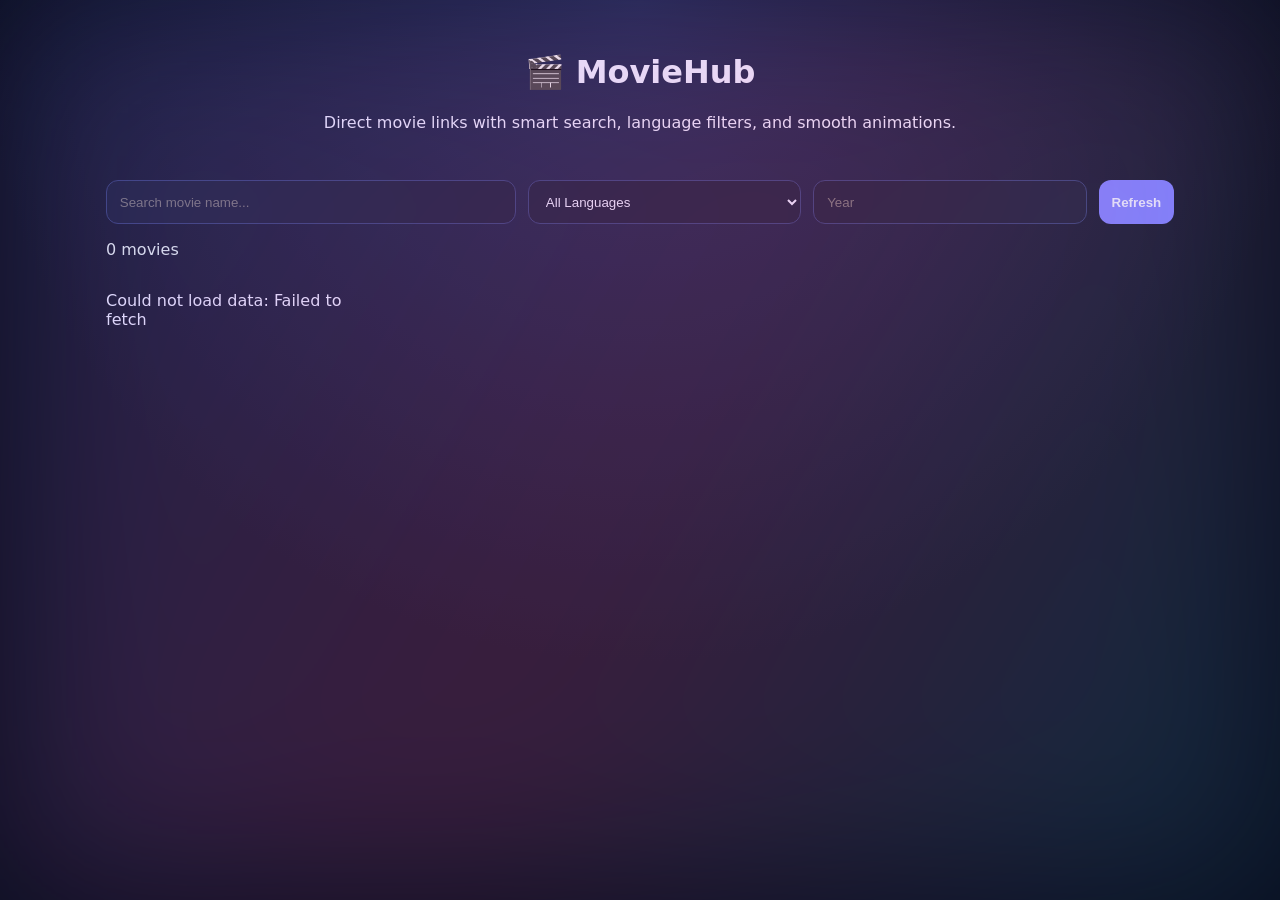
==== frontend/index.html @ 37c1bc04 "Add API-mode provider, MongoDB fallback logic, and multi-platform deployment docs" ====
<!doctype html>
<html lang="en">
  <head>
    <meta charset="UTF-8" />
    <meta name="viewport" content="width=device-width, initial-scale=1.0" />
    <title>MovieHub Direct Downloads</title>
    <link rel="stylesheet" href="styles.css" />
  </head>
  <body>
    <div class="bg-glow"></div>
    <header class="hero">
      <h1>🎬 MovieHub</h1>
      <p>Direct movie links with smart search, language filters, and smooth animations.</p>
    </header>

    <section class="controls">
      <input id="search" type="text" placeholder="Search movie name..." />
      <select id="langFilter"><option value="">All Languages</option></select>
      <input id="yearFilter" type="number" placeholder="Year" min="1900" max="2100" />
      <button id="refreshBtn">Refresh</button>
    </section>

    <section class="stats">
      <span id="movieCount">0 movies</span>
    </section>

    <main id="grid" class="movie-grid"></main>

    <div id="modal" class="modal hidden">
      <div class="modal-content">
        <button id="closeModal" class="close">✖</button>
        <div id="modalBody"></div>
      </div>
    </div>

    <script src="config.js"></script>
    <script src="app.js"></script>
  </body>
</html>
---- frontend/styles.css ----
:root {
  --bg: #090d1f;
  --panel: #111832;
  --primary: #7a7dff;
  --text: #e9ecff;
}
* { box-sizing: border-box; }
body {
  margin: 0;
  color: var(--text);
  background: radial-gradient(circle at top, #18244f, #090d1f 60%);
  font-family: Inter, system-ui, sans-serif;
  min-height: 100vh;
}
.bg-glow {
  position: fixed;
  inset: 0;
  pointer-events: none;
  background: linear-gradient(120deg, #7a7dff33, #ff60b633, #2be6ff22);
  filter: blur(90px);
  animation: drift 12s infinite alternate;
}
@keyframes drift { from { transform: translateX(-5%);} to { transform: translateX(5%);} }
.hero { text-align: center; padding: 2rem 1rem 1rem; }
.controls {
  max-width: 1100px;
  margin: 0 auto;
  display: grid;
  grid-template-columns: 1.5fr 1fr 1fr auto;
  gap: .75rem;
  padding: 1rem;
}
.controls input, .controls select, .controls button {
  border: 1px solid #2f3c74;
  background: var(--panel);
  color: var(--text);
  border-radius: 12px;
  padding: .8rem;
}
.controls button { background: var(--primary); border: none; font-weight: 700; cursor: pointer; }
.stats { max-width: 1100px; margin: 0 auto; padding: 0 1rem; opacity: .9; }
.movie-grid {
  max-width: 1100px;
  margin: 1rem auto 2rem;
  display: grid;
  grid-template-columns: repeat(auto-fill, minmax(210px, 1fr));
  gap: 1rem;
  padding: 0 1rem;
}
.card {
  background: linear-gradient(180deg, #131c3c, #0f1530);
  border: 1px solid #263367;
  border-radius: 16px;
  overflow: hidden;
  transform: translateY(16px);
  opacity: 0;
  animation: rise .5s ease forwards;
}
@keyframes rise { to { transform: translateY(0); opacity: 1; } }
.card img { width: 100%; height: 290px; object-fit: cover; background: #050812; }
.card .content { padding: .75rem; }
.badges { display: flex; flex-wrap: wrap; gap: .4rem; margin: .4rem 0; }
.badge { font-size: .75rem; background: #253373; border-radius: 100px; padding: .2rem .5rem; }
.actions { display: flex; gap: .5rem; }
.actions a, .actions button {
  flex: 1;
  border: none;
  border-radius: 8px;
  text-align: center;
  text-decoration: none;
  padding: .55rem;
  cursor: pointer;
}
.actions a { background: #20c36a; color: #04140c; font-weight: 700; }
.actions button { background: #2a3d86; color: white; }
.modal {
  position: fixed; inset: 0; background: #02050fcc;
  display: grid; place-items: center;
}
.hidden { display: none; }
.modal-content {
  width: min(700px, 92vw);
  background: #101633;
  border: 1px solid #2a3d86;
  border-radius: 14px;
  padding: 1rem;
  position: relative;
}
.close { position: absolute; top: .5rem; right: .5rem; background: transparent; color: white; border: none; font-size: 1.1rem; }
@media (max-width: 720px) {
  .controls { grid-template-columns: 1fr; }
}
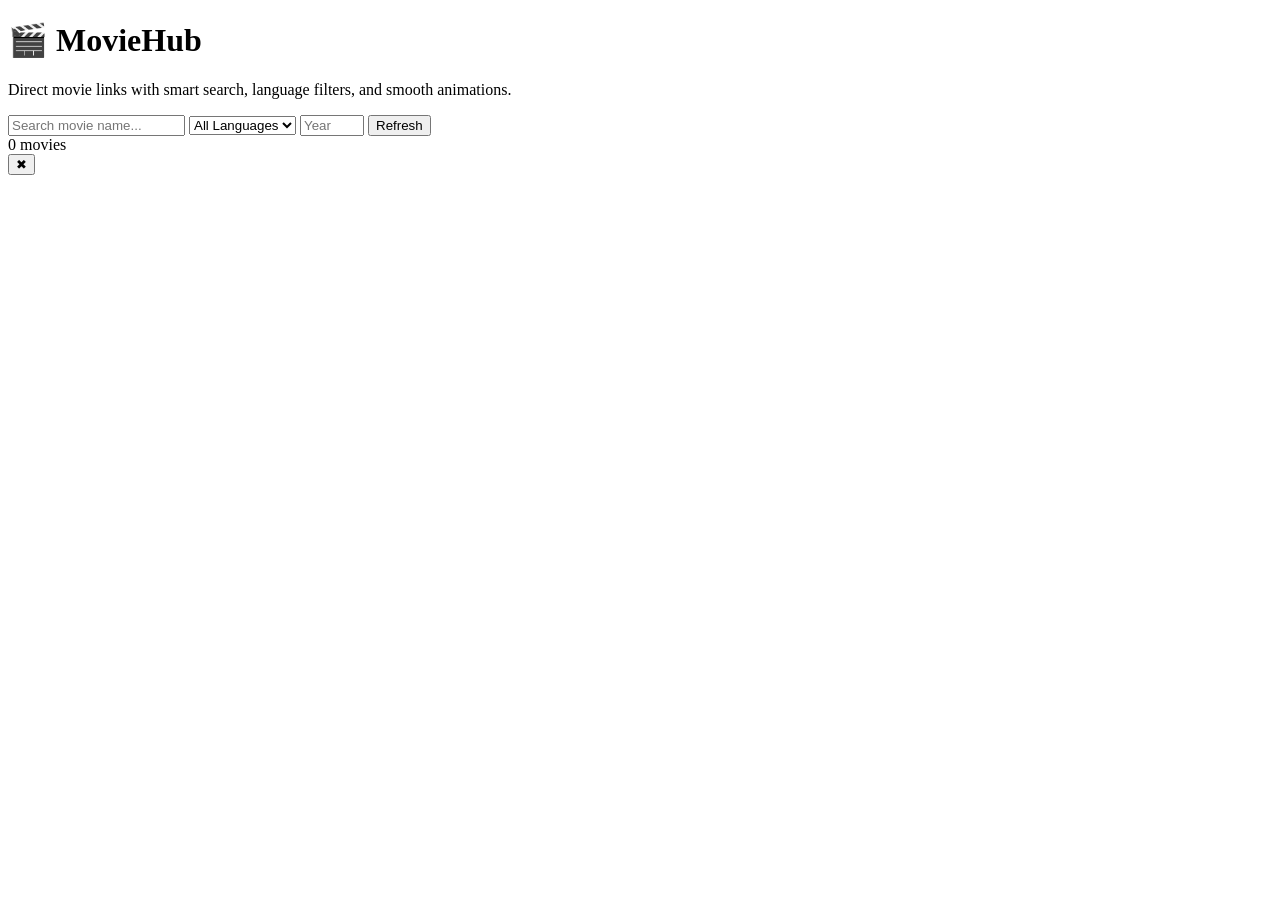
==== commit 7faabe61: "Fix Not Found root, add embedded frontend mode, and improve movie search fallback" ====
--- a/frontend/index.html
+++ b/frontend/index.html
@@ -4,7 +4,7 @@
     <meta charset="UTF-8" />
     <meta name="viewport" content="width=device-width, initial-scale=1.0" />
     <title>MovieHub Direct Downloads</title>
-    <link rel="stylesheet" href="styles.css" />
+    <link rel="stylesheet" href="/assets/styles.css" />
   </head>
   <body>
     <div class="bg-glow"></div>
@@ -33,7 +33,7 @@
       </div>
     </div>
 
-    <script src="config.js"></script>
-    <script src="app.js"></script>
+    <script src="/assets/config.js"></script>
+    <script src="/assets/app.js"></script>
   </body>
 </html>
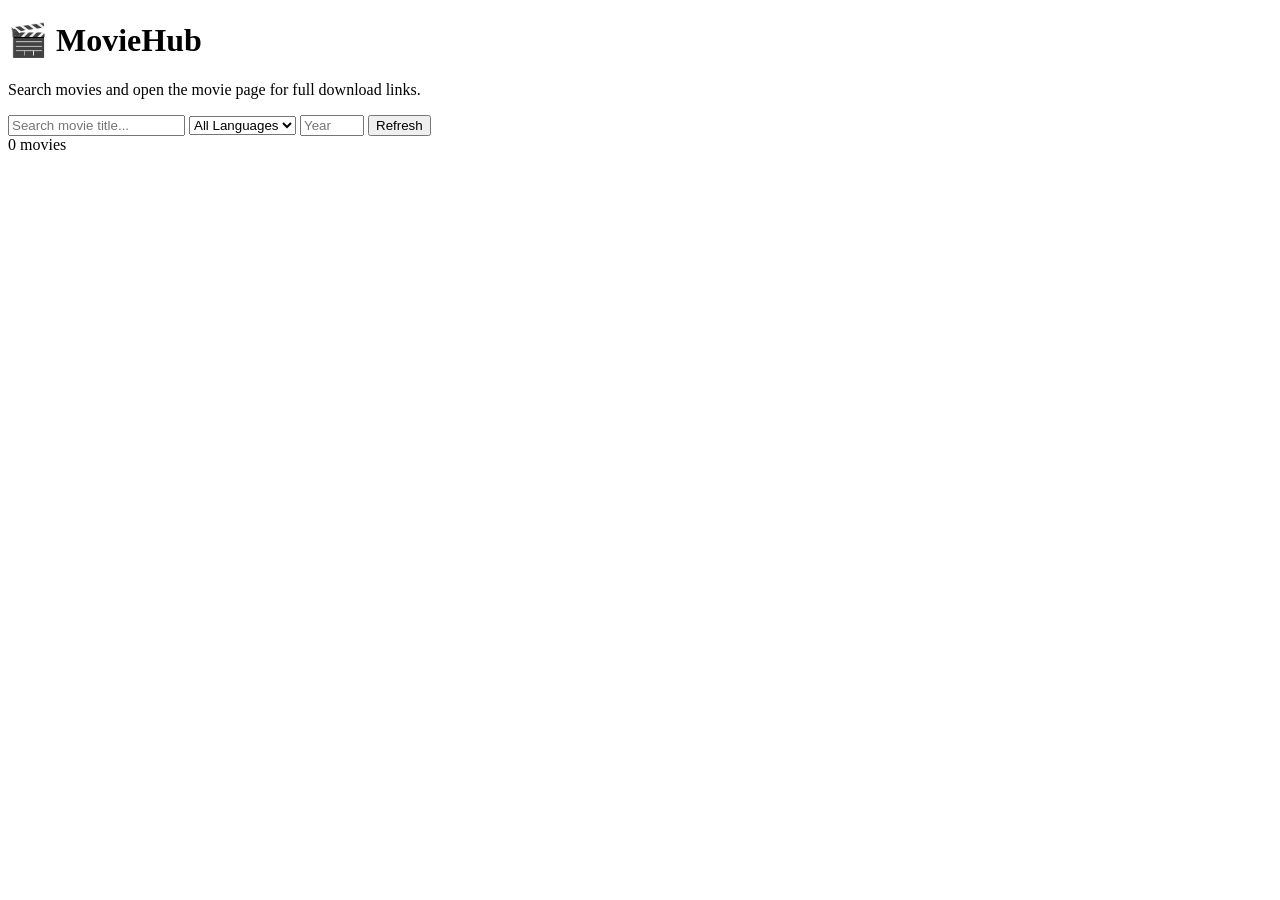
==== commit fe6e95bb: "Improve search UX and add dedicated movie details page with conditional metadata display" ====
--- a/frontend/index.html
+++ b/frontend/index.html
@@ -10,11 +10,11 @@
     <div class="bg-glow"></div>
     <header class="hero">
       <h1>🎬 MovieHub</h1>
-      <p>Direct movie links with smart search, language filters, and smooth animations.</p>
+      <p>Search movies and open the movie page for full download links.</p>
     </header>
 
     <section class="controls">
-      <input id="search" type="text" placeholder="Search movie name..." />
+      <input id="search" type="text" placeholder="Search movie title..." />
       <select id="langFilter"><option value="">All Languages</option></select>
       <input id="yearFilter" type="number" placeholder="Year" min="1900" max="2100" />
       <button id="refreshBtn">Refresh</button>
@@ -26,13 +26,6 @@
 
     <main id="grid" class="movie-grid"></main>
 
-    <div id="modal" class="modal hidden">
-      <div class="modal-content">
-        <button id="closeModal" class="close">✖</button>
-        <div id="modalBody"></div>
-      </div>
-    </div>
-
     <script src="/assets/config.js"></script>
     <script src="/assets/app.js"></script>
   </body>
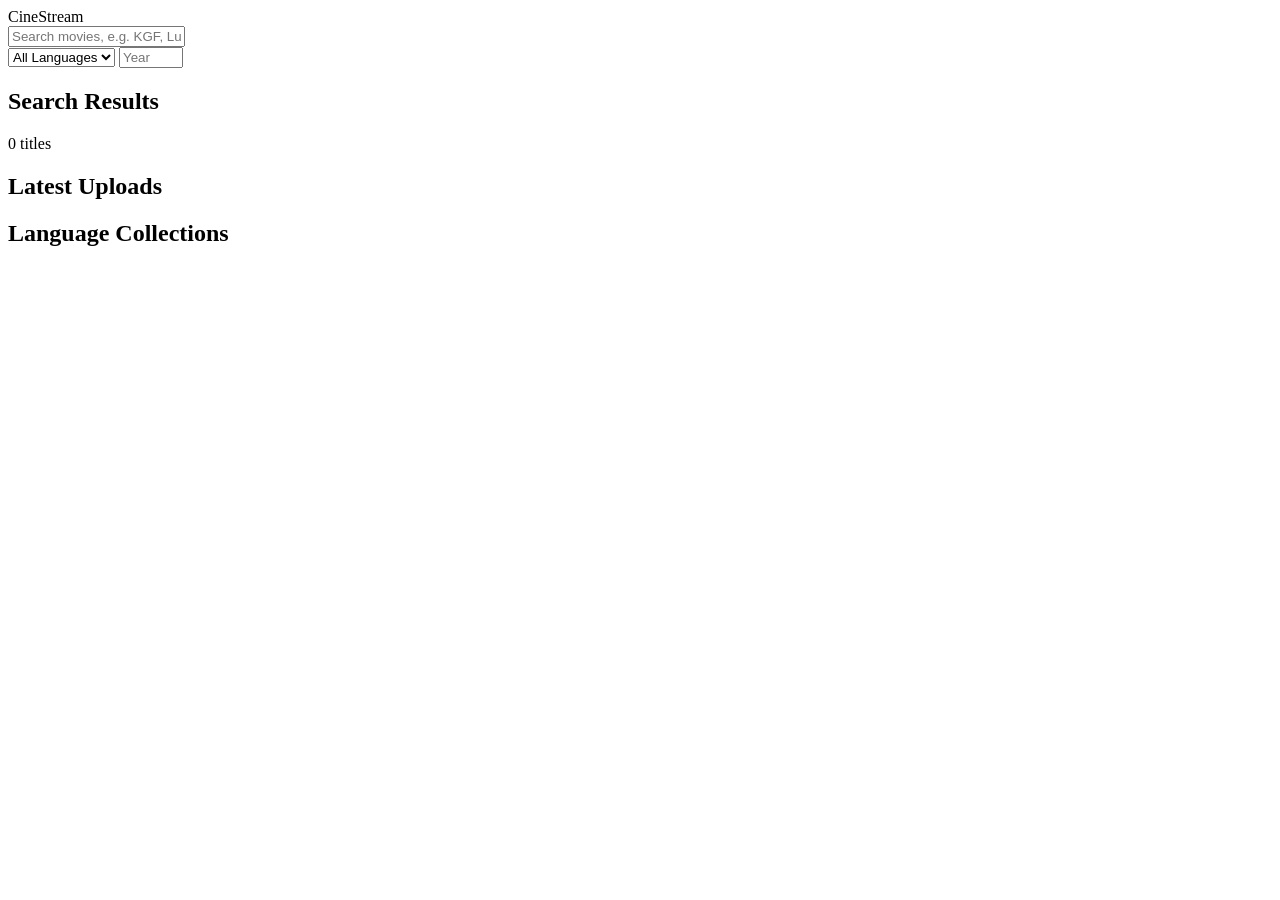
==== commit 732ad6d7: "Fix movie visibility/search and redesign frontend as OTT-style UI" ====
--- a/frontend/index.html
+++ b/frontend/index.html
@@ -3,28 +3,43 @@
   <head>
     <meta charset="UTF-8" />
     <meta name="viewport" content="width=device-width, initial-scale=1.0" />
-    <title>MovieHub Direct Downloads</title>
+    <title>CineStream OTT</title>
     <link rel="stylesheet" href="/assets/styles.css" />
   </head>
   <body>
-    <div class="bg-glow"></div>
-    <header class="hero">
-      <h1>🎬 MovieHub</h1>
-      <p>Search movies and open the movie page for full download links.</p>
+    <div class="page-bg"></div>
+    <header class="topbar">
+      <div class="brand">CineStream</div>
+      <div class="search-wrap">
+        <input id="search" type="text" placeholder="Search movies, e.g. KGF, Lucifer, Premalu..." />
+      </div>
+      <div class="actions-right">
+        <select id="langFilter"><option value="">All Languages</option></select>
+        <input id="yearFilter" type="number" placeholder="Year" min="1900" max="2100" />
+      </div>
     </header>
 
-    <section class="controls">
-      <input id="search" type="text" placeholder="Search movie title..." />
-      <select id="langFilter"><option value="">All Languages</option></select>
-      <input id="yearFilter" type="number" placeholder="Year" min="1900" max="2100" />
-      <button id="refreshBtn">Refresh</button>
-    </section>
+    <section id="hero" class="hero"></section>
 
-    <section class="stats">
-      <span id="movieCount">0 movies</span>
-    </section>
+    <main class="container">
+      <section>
+        <div class="section-head">
+          <h2>Search Results</h2>
+          <span id="movieCount">0 titles</span>
+        </div>
+        <div id="grid" class="movie-grid"></div>
+      </section>
 
-    <main id="grid" class="movie-grid"></main>
+      <section>
+        <div class="section-head"><h2>Latest Uploads</h2></div>
+        <div id="latestRail" class="rail"></div>
+      </section>
+
+      <section>
+        <div class="section-head"><h2>Language Collections</h2></div>
+        <div id="langBlocks" class="lang-blocks"></div>
+      </section>
+    </main>
 
     <script src="/assets/config.js"></script>
     <script src="/assets/app.js"></script>
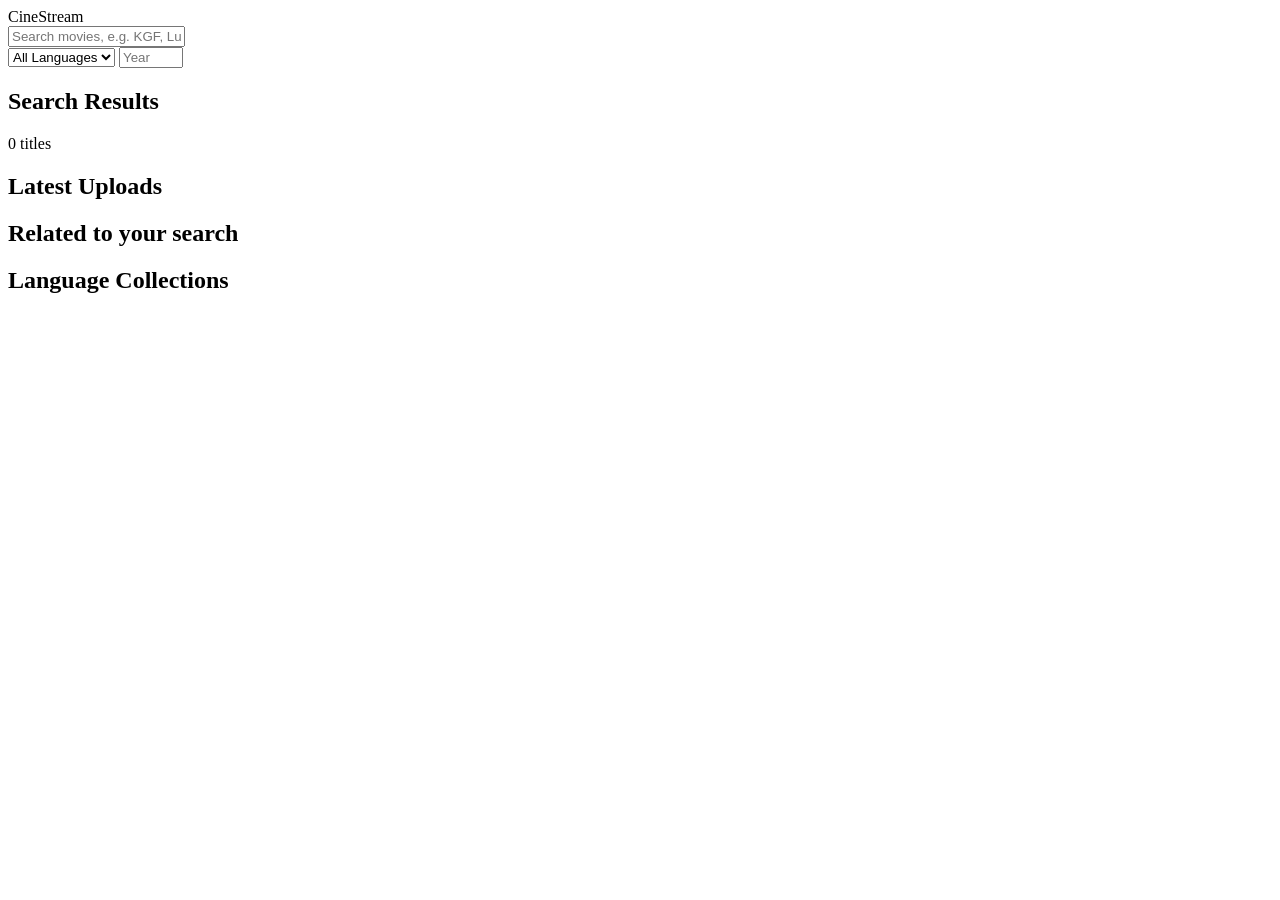
==== commit d3508463: "Fix 0-titles/search issues and add related-movies rail" ====
--- a/frontend/index.html
+++ b/frontend/index.html
@@ -36,6 +36,11 @@
       </section>
 
       <section>
+        <div class="section-head"><h2>Related to your search</h2></div>
+        <div id="relatedRail" class="rail"></div>
+      </section>
+
+      <section>
         <div class="section-head"><h2>Language Collections</h2></div>
         <div id="langBlocks" class="lang-blocks"></div>
       </section>
